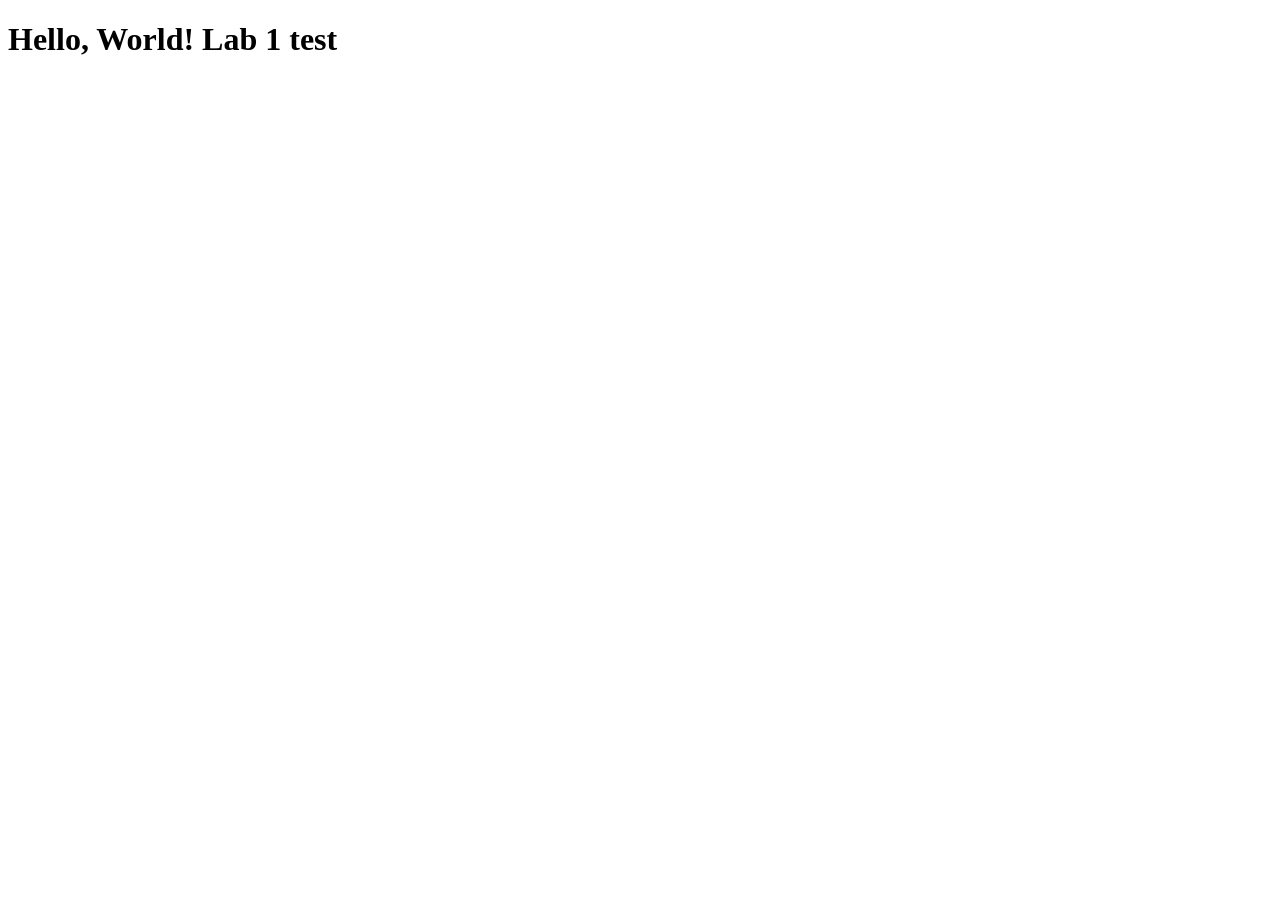
==== lab1/index.html @ 253ea135 "Intitial testing" ====
<!DOCTYPE html>
<html lang="en">
<head>
    <meta charset="UTF-8">
    <meta name="viewport" content="width=device-width, initial-scale=1.0">
    <title>Document</title>
</head>
<body>
    <h1>Hello, World! Lab 1 test</h1>
</body>
</html>
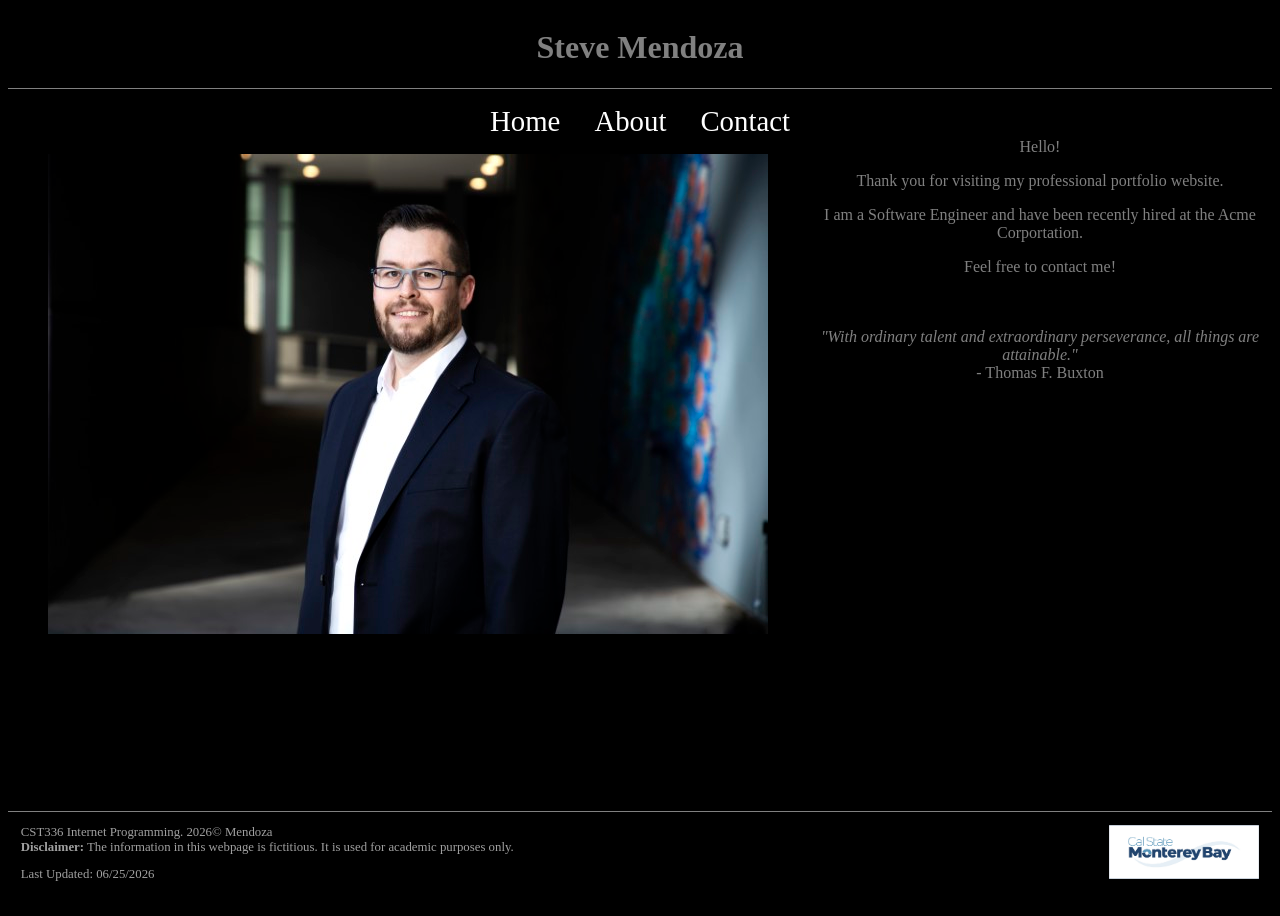
==== commit 39434486: "index page initial setup created home page and added css styling." ====
--- a/lab1/index.html
+++ b/lab1/index.html
@@ -1,11 +1,55 @@
 <!DOCTYPE html>
+<style>
+    /* body{
+        background-color: #000066;
+    } */
+</style>
 <html lang="en">
-<head>
-    <meta charset="UTF-8">
-    <meta name="viewport" content="width=device-width, initial-scale=1.0">
-    <title>Document</title>
-</head>
-<body>
-    <h1>Hello, World! Lab 1 test</h1>
-</body>
+
+    <head>
+        <meta charset="UTF-8">
+        <meta name="viewport" content="width=device-width, initial-scale=1.0">
+        <title>Steve Mendoza: Portfolio</title>
+        <link rel="stylesheet" href="./css/portfolio.css">
+    </head>
+
+    <body>
+        <header>
+            <h1>Steve Mendoza</h1>
+        </header>
+
+        <nav><a href="index.html">Home</a>
+            <a href="about.html">About</a>
+            <a href="contact.html">Contact</a>
+        </nav>
+        <main>
+            <figure>
+                <img src="./img/sm_small.jpg" alt="Steve Mendoza" alt="Steve Mendoza Profile Picture">
+            </figure>
+            <div>
+                Hello! <br />
+
+                <p>Thank you for visiting my professional portfolio website.</p>
+                <p>I am a Software Engineer and have been recently hired at the Acme Corportation.</p>
+                <p>Feel free to contact me!</p>
+                <br><br>
+                <em>"With ordinary talent and extraordinary perseverance, all things are attainable."</em>
+                <br>
+                - Thomas F. Buxton
+            </div>
+        </main>
+
+        <footer>
+            <div>
+                CST336 Internet Programming. 2026&copy; Mendoza <br>
+                <strong>Disclaimer:</strong> The information in this webpage is fictitious. It is used for academic purposes
+                only.
+                <p>Last Updated: 06/25/2026</p>
+            </div>
+            <div>
+                <img src="./img/Logo_Primary-Full-color.jpg" alt="CSUMB Logo" width="100">
+            </div>
+
+        </footer>
+    </body>
 </html>
--- a/lab1/css/portfolio.css
+++ b/lab1/css/portfolio.css
@@ -0,0 +1,48 @@
+body {
+    background-color: black;
+    color: gray;
+    min-height: 100vh;
+    display: flex;
+    flex-direction: column;
+}
+
+header,
+main,
+nav {
+    text-align: center;
+}
+
+nav{
+    border-top: 1px solid gray;
+    padding-top: 1em;
+}
+nav a {
+    padding: 15px 15px 4px 15px;
+    font-size: 1.8em;
+    text-decoration: none;
+    color: white;
+}
+
+nav a:hover {
+    border-bottom: 2px solid orange;
+    font-size: 2em;
+    transition: 0.9s;    
+}
+
+main {
+    display: flex;
+    justify-content: center;    
+}
+
+footer {
+    font-size: 0.8em;
+    display: flex;
+    justify-content: space-between;
+    margin-top: auto;
+    border-top: 1px solid gray;
+    padding: 1em;
+    color: #A0A0A0;}
+
+footer img {
+    width: 150px;
+}
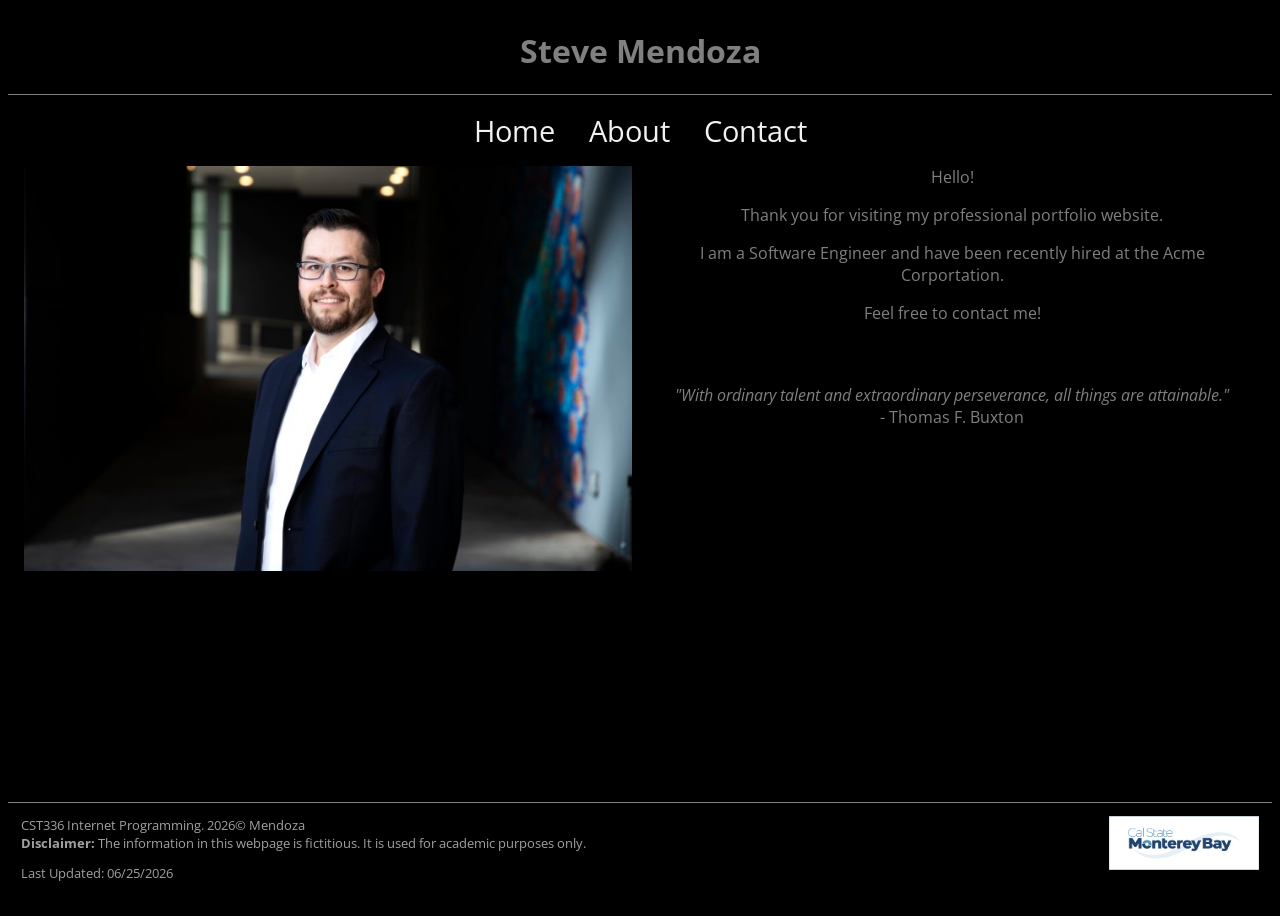
==== commit 5c19edab: "Update index.html validator.w3.org errors Fixed https://validator.w3.org/ errors and warning" ====
--- a/lab1/index.html
+++ b/lab1/index.html
@@ -1,55 +1,55 @@
 <!DOCTYPE html>
-<style>
-    /* body{
-        background-color: #000066;
-    } */
-</style>
+
 <html lang="en">
 
-    <head>
-        <meta charset="UTF-8">
-        <meta name="viewport" content="width=device-width, initial-scale=1.0">
-        <title>Steve Mendoza: Portfolio</title>
-        <link rel="stylesheet" href="./css/portfolio.css">
-    </head>
+<head>
+    <meta charset="UTF-8">
+    <meta name="viewport" content="width=device-width, initial-scale=1.0">
+    <title>Steve Mendoza: Portfolio</title>
+    <link rel="preconnect" href="https://fonts.googleapis.com">
+    <link rel="preconnect" href="https://fonts.gstatic.com" crossorigin>
+    <link href="https://fonts.googleapis.com/css2?family=Open+Sans:ital,wght@0,300..800;1,300..800&display=swap"
+        rel="stylesheet">
+    <link rel="stylesheet" href="./css/portfolio.css">
+</head>
 
-    <body>
-        <header>
-            <h1>Steve Mendoza</h1>
-        </header>
+<body>
+    <header>
+        <h1>Steve Mendoza</h1>
+    </header>
 
-        <nav><a href="index.html">Home</a>
-            <a href="about.html">About</a>
-            <a href="contact.html">Contact</a>
-        </nav>
-        <main>
-            <figure>
-                <img src="./img/sm_small.jpg" alt="Steve Mendoza" alt="Steve Mendoza Profile Picture">
-            </figure>
-            <div>
-                Hello! <br />
+    <nav><a href="index.html">Home</a>
+        <a href="about.html">About</a>
+        <a href="contact.html">Contact</a>
+    </nav>
+    <main>
+        <figure>
+            <img src="./img/sm_small.jpg" alt="Steve Mendoza Profile Picture">
+        </figure>
+        <div>
+            Hello! <br>
+            <p>Thank you for visiting my professional portfolio website.</p>
+            <p>I am a Software Engineer and have been recently hired at the Acme Corportation.</p>
+            <p>Feel free to contact me!</p>
+            <br><br>
+            <em>"With ordinary talent and extraordinary perseverance, all things are attainable."</em>
+            <br>
+            - Thomas F. Buxton
+        </div>
+    </main>
 
-                <p>Thank you for visiting my professional portfolio website.</p>
-                <p>I am a Software Engineer and have been recently hired at the Acme Corportation.</p>
-                <p>Feel free to contact me!</p>
-                <br><br>
-                <em>"With ordinary talent and extraordinary perseverance, all things are attainable."</em>
-                <br>
-                - Thomas F. Buxton
-            </div>
-        </main>
+    <footer>
+        <div>
+            CST336 Internet Programming. 2026&copy; Mendoza <br>
+            <strong>Disclaimer:</strong> The information in this webpage is fictitious. It is used for academic purposes
+            only.
+            <p>Last Updated: 06/25/2026</p>
+        </div>
+        <div>
+            <img src="./img/Logo_Primary-Full-color.jpg" alt="CSUMB Logo" width="100">
+        </div>
 
-        <footer>
-            <div>
-                CST336 Internet Programming. 2026&copy; Mendoza <br>
-                <strong>Disclaimer:</strong> The information in this webpage is fictitious. It is used for academic purposes
-                only.
-                <p>Last Updated: 06/25/2026</p>
-            </div>
-            <div>
-                <img src="./img/Logo_Primary-Full-color.jpg" alt="CSUMB Logo" width="100">
-            </div>
+    </footer>
+</body>
 
-        </footer>
-    </body>
 </html>
--- a/lab1/css/portfolio.css
+++ b/lab1/css/portfolio.css
@@ -1,38 +1,89 @@
-body {
+    body {
     background-color: black;
     color: gray;
     min-height: 100vh;
     display: flex;
     flex-direction: column;
+    font-family: "Open Sans", sans-serif; 
+    font-optical-sizing: auto; 
+    font-weight: 400; 
+    font-style: normal; 
+    font-variation-settings: 
+    "wdth" 100; 
 }
 
 header,
 main,
+#content,
 nav {
     text-align: center;
 }
 
-nav{
+nav {
     border-top: 1px solid gray;
     padding-top: 1em;
 }
+
 nav a {
     padding: 15px 15px 4px 15px;
     font-size: 1.8em;
     text-decoration: none;
-    color: white;
+    color: #F2F2F2;
 }
 
 nav a:hover {
     border-bottom: 2px solid orange;
     font-size: 2em;
-    transition: 0.9s;    
+    transition: 0.3s;
 }
 
 main {
     display: flex;
-    justify-content: center;    
+    justify-content: center;
+    align-items: flex-start;
+    gap: 1em;
+    padding: 1em;
 }
+
+main figure,
+main>div {
+    flex: 1;
+}
+
+main figure {
+    margin: 0;
+}
+
+main img {
+    max-width: 100%;
+    height: auto;
+    display: block;
+}
+
+#content {
+    display: flex;
+    flex-direction: column;
+    align-items: center;
+    margin: 0 auto;
+    padding: 1em;
+}
+
+#content.contact-form {
+    background-image: url('../img/deep-44lgPdzdwO0-unsplash.png');
+    min-height: 100vh;
+    min-width: 100vw;
+    justify-content: center;
+    background-position: left, top left;
+    background-repeat: no-repeat, no-repeat;
+    background-size: cover;
+}
+#content .contact-form-container {
+    background-color: rgba(242, 242, 242, 0.8);
+    padding: 2em;
+    border-radius: 10px;
+
+}
+
 
 footer {
     font-size: 0.8em;
@@ -41,8 +92,62 @@
     margin-top: auto;
     border-top: 1px solid gray;
     padding: 1em;
-    color: #A0A0A0;}
+    color: #A0A0A0;
+}
 
 footer img {
     width: 150px;
+}
+
+table {
+    margin: 25px auto;
+    padding-right: 10px;
+    font-size: 1.3em;
+}
+
+td {
+    padding-right: 10px;
+    font-size: 1.3em;
+}
+
+th strong {
+    color: orange;
+    padding: 1em;
+}
+
+#table-header {
+    background-color: #351a00;
+}
+
+.table-row {
+    background-color: #753900;
+}
+
+ul {
+    max-width: 500px;
+    margin: 25px auto;
+    text-align: left;
+}
+
+.hobby {
+    color: yellow;
+}
+
+@media (max-width: 600px) {
+    main {
+        flex-direction: column;
+        align-items: center;
+    }
+
+    main figure,
+    main>div {
+        width: 100%;
+    }
+
+    ul {
+        max-width: 500px;
+        margin: 25px auto;
+        text-align: left;
+        padding-inline-start: 25px;
+    }
 }
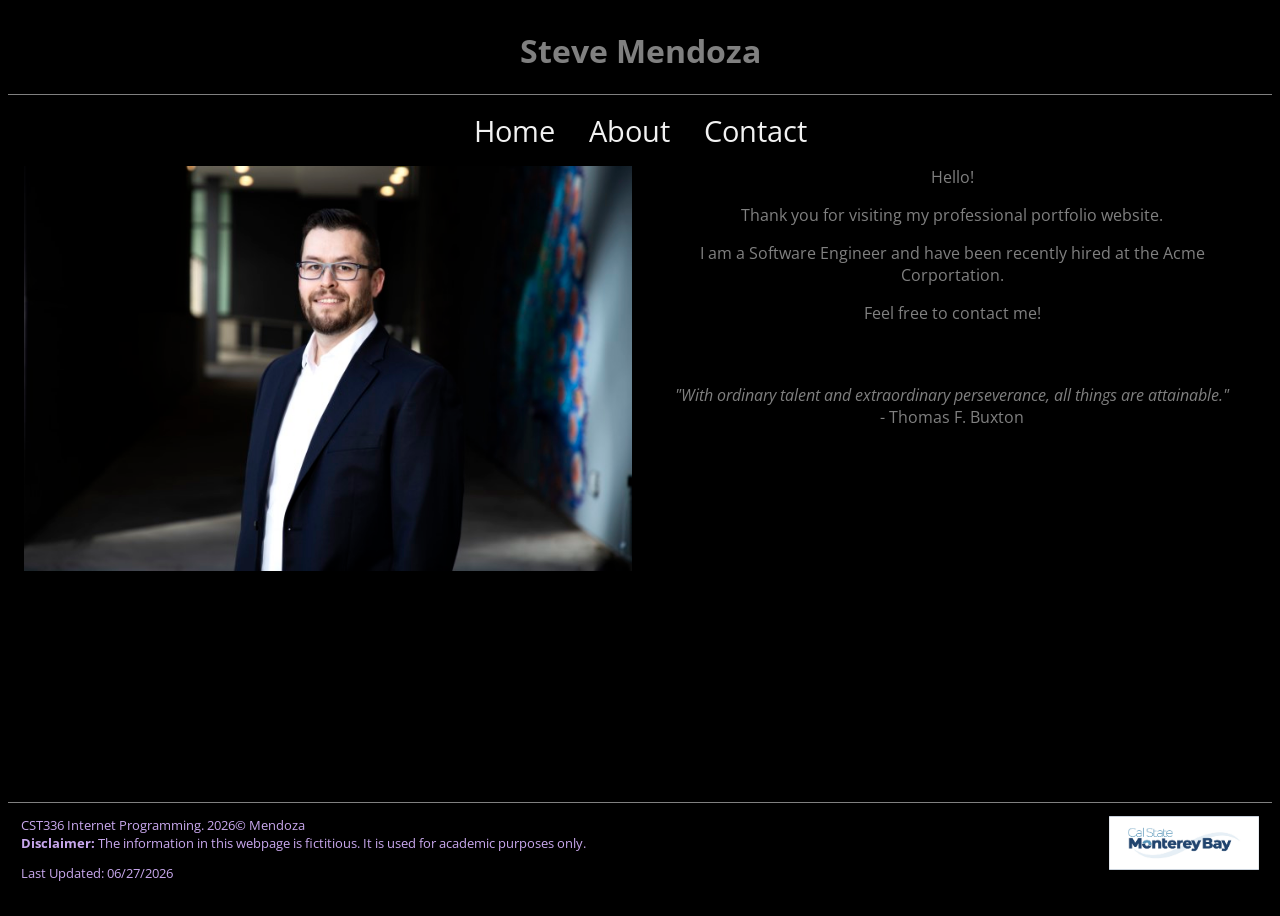
==== commit 626038a0: "Footer text color update" ====
--- a/lab1/index.html
+++ b/lab1/index.html
@@ -43,7 +43,7 @@
             CST336 Internet Programming. 2026&copy; Mendoza <br>
             <strong>Disclaimer:</strong> The information in this webpage is fictitious. It is used for academic purposes
             only.
-            <p>Last Updated: 06/25/2026</p>
+            <p>Last Updated: 06/27/2026</p>
         </div>
         <div>
             <img src="./img/Logo_Primary-Full-color.jpg" alt="CSUMB Logo" width="100">
--- a/lab1/css/portfolio.css
+++ b/lab1/css/portfolio.css
@@ -81,9 +81,13 @@
     background-color: rgba(242, 242, 242, 0.8);
     padding: 2em;
     border-radius: 10px;
-
 }
-
+#content .contact-form-iframe{
+    width: 640px;
+    height: 822px;
+    border: 0;
+    margin: 0;
+}
 
 footer {
     font-size: 0.8em;
@@ -92,7 +96,7 @@
     margin-top: auto;
     border-top: 1px solid gray;
     padding: 1em;
-    color: #A0A0A0;
+    color: #c9a8ee;
 }
 
 footer img {
@@ -108,6 +112,7 @@
 td {
     padding-right: 10px;
     font-size: 1.3em;
+    color:#F2F2F2;
 }
 
 th strong {
